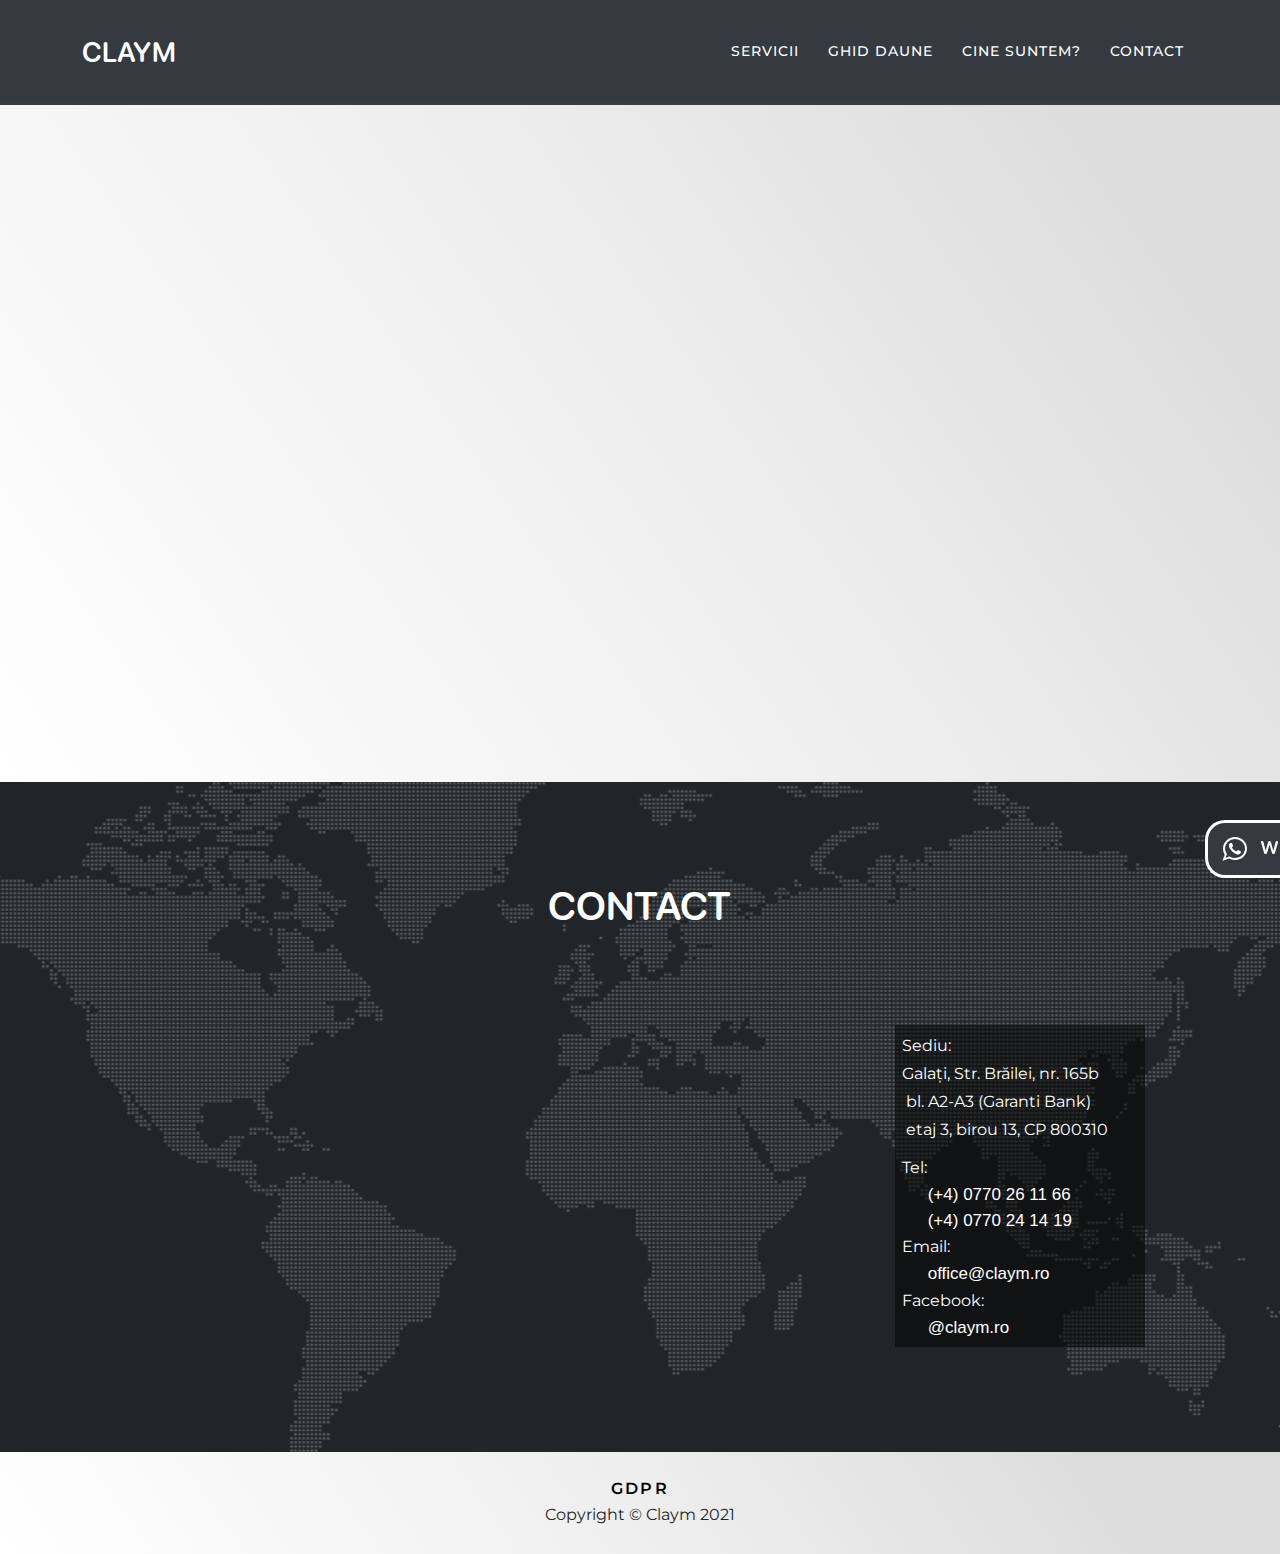
==== ghidasf.html @ 69856e15 "v4.6" ====
<!DOCTYPE html>
<html lang="ro">

<head>
    <meta charset="utf-8">
    <meta name="viewport" content="width=device-width, initial-scale=1.0, shrink-to-fit=no">
    <title>Claym - consultanți daune auto</title>
    <meta name="twitter:card" content="summary_large_image">
    <meta property="og:title" content="Claym - consultanți daune">
    <meta property="og:image" content="">
    <meta property="og:type" content="website">
    <meta name="description" content="Tot ce aveți de făcut în cazul unei daune e să ne sunați.">
    <link rel="icon" type="image/png" sizes="20x20" href="assets/img/icons/cl-favicon-20.png">
    <link rel="icon" type="image/png" sizes="20x20" href="assets/img/icons/cl-favicon-20.png">
    <link rel="icon" type="image/png" sizes="200x200" href="assets/img/icons/cl-favicon-200.png">
    <link rel="icon" type="image/png" sizes="200x200" href="assets/img/icons/cl-favicon-200.png">
    <link rel="icon" type="image/png" sizes="500x500" href="assets/img/icons/cl-favicon-500.png">
    <link rel="stylesheet" href="assets/bootstrap/css/bootstrap.min.css">
    <link rel="manifest" href="manifest.json">
    <link rel="stylesheet" href="https://fonts.googleapis.com/css?family=Montserrat:400,700">
    <link rel="stylesheet" href="https://fonts.googleapis.com/css?family=Kaushan+Script">
    <link rel="stylesheet" href="https://fonts.googleapis.com/css?family=Balsamiq+Sans&amp;display=swap">
    <link rel="stylesheet" href="assets/css/SFRounded.css">
    <link rel="stylesheet" href="assets/fonts/fontawesome-all.min.css">
    <link rel="stylesheet" href="assets/fonts/font-awesome.min.css">
    <link rel="stylesheet" href="assets/fonts/fontawesome5-overrides.min.css">
    <link rel="stylesheet" href="assets/css/sidebars.css">
    <link rel="stylesheet" href="assets/css/styles.css">
</head>

<body id="page-top" class="smooth-scroll" data-bs-spy="scroll" data-bs-target="#mainNav" data-bs-offset="54">
    <nav class="navbar navbar-dark navbar-expand-lg fixed-top bg-dark" id="mainNav">
        <div class="container"><a class="navbar-brand text-uppercase" href="index.html#page-top">Claym</a><button data-bs-toggle="collapse" data-bs-target="#navbarResponsive" class="navbar-toggler navbar-toggler-right" type="button" aria-controls="navbarResponsive" aria-expanded="false" aria-label="Toggle navigation"><i class="fa fa-bars"></i></button>
            <div class="collapse navbar-collapse" id="navbarResponsive">
                <ul class="navbar-nav ms-auto text-uppercase">
                    <li class="nav-item"><a class="nav-link" href="index.html#services">servicii</a></li>
                    <li class="nav-item"><a class="nav-link" href="index.html#asf">Ghid daune</a></li>
                    <li class="nav-item"><a class="nav-link" href="index.html#about">cine suntem?</a></li>
                    <li class="nav-item"><a class="nav-link" href="index.html#contact">Contact</a></li>
                </ul>
            </div>
        </div>
    </nav>
    <section id="asf" class="bg-light"><iframe type="application/pdf" src="http://docs.google.com/gview?url=https://asfromania.ro/uploads/articole/attachments/6151cc8b11351773283670.pdf&embedded=true#view=fit" style="width=100%"></iframe>


<!--
<object data="https://asfromania.ro/uploads/articole/attachments/6151cc8b11351773283670.pdf#view=fit" type="application/pdf" height="700px">
<p><b>Example fallback content</b>: This browser does not support PDFs. Please download the PDF to view it: 
<a href="../pdf/sample-3pp.pdf">Download PDF</a>.</p>
</object>


<div id="adobe-dc-view"></div>

 <script src="https://documentcloud.adobe.com/view-sdk/main.js"></script>

 <script type="text/javascript">

    document.addEventListener("adobe_dc_view_sdk.ready", function()

    {

        var adobeDCView = new AdobeDC.View({clientId: "f0a81526feff49709e6a84c616064dd3", divId: "adobe-dc-view"});

        adobeDCView.previewFile(

       {

          content: {location: {url: "https://documentcloud.adobe.com/view-sdk-demo/PDFs/Bodea Brochure.pdf"}},

          metaData: {fileName: "Bodea Brochure.pdf"}

       });

    });

 </script>
--></section>
    <section id="contact">
        <div class="container">
            <div class="row">
                <div class="col-lg-12 text-center" style="padding-bottom: 50px;">
                    <h2 class="text-uppercase section-heading">Contact</h2>
                </div>
            </div>
            <div class="row">
                <div class="col-md-8 col-lg-8 harta"><iframe allowfullscreen="" frameborder="0" src="https://www.google.com/maps/embed?pb=!1m18!1m12!1m3!1d11201.187829315237!2d28.019036551867675!3d45.42351488533226!2m3!1f0!2f0!3f0!3m2!1i1024!2i768!4f13.1!3m3!1m2!1s0x0%3A0x94b80d29c127b20d!2sClaym!5e0!3m2!1sen!2sro!4v1630252858895!5m2!1sen!2sro" width="100%" height="400"></iframe></div>
                <div class="col-md-4 col-lg-4 contact-date">
                    <div class="contact-date-chenar">
                        <p style="margin-bottom: 10px;">Sediu:<br />Galați, Str. Brăilei, nr. 165b<br />&nbsp;bl. A2-A3 (Garanti Bank)<br />&nbsp;etaj 3, birou 13, CP 800310</p>
                        <p>Tel:</p><a href="tel:+40770261166" target="_blank">(+4) 0770 26 11 66</a><br /><a href="tel:+40770241419" target="_blank">(+4) 0770 24 14 19</a>
                        <p>Email:</p><a href="mailto:office@claym.ro" target="_blank">office@claym.ro</a>
                        <p>Facebook:</p><a href="https://www.facebook.com/claym.ro" target="_blank">@claym.ro</a>
                    </div>
                </div>
            </div>
        </div>
    </section>
    <footer>
        <div class="container">
            <div class="row">
                <div class="col-lg-4 offset-lg-4"><a class="gdpr-transition" href="#GDPR" data-bs-toggle="modal">GDPR</a>
                    <p style="margin-bottom: 0px;">Copyright&nbsp;© Claym 2021</p>
                </div>
            </div>
        </div>
        <div id="sidebut" class="main-menu">
            <ul class="list-unstyled">
                <li><a id="linkbut" href="https://wa.me/+40770261166"><i class="fa fa-whatsapp fa-2x" style="padding-left: 15px;padding-top: 5px;padding-bottom: 5px;"></i><span class="nav-text">Whatsapp</span></a></li>
            </ul>
        </div>
    </footer>
    <div id="GDPR" class="modal" role="dialog">
        <div class="modal-dialog modal-lg">
            <div class="modal-content">
                <div class="modal-header">
                    <h4 class="modal-title">GDPR</h4>
                    <div id="X" class="btn-close" type="button" data-bs-dismiss="modal" aria-label="close"></div>
                </div>
                <div class="modal-body"><p>CLAYMLAND S.R.L. este operator de date cu caracter personal.<br>
Înțelegem prin:</p>
<ul>
	<li>
		<p><i>Date cu caracter personal</i> – orice informație care se referă la o persoană fizică identificată sau identificabilă; informații precum: nume, prenume, numere de identificare (CNP, serie și numărul cărții de identitate, ale permisului de conducere, pașaportului etc), adresă de email, număr de telefon, adresa de domiciliu; date privind sănătatea ș.a. informații similare, prevăzute în lege.</p>
	</li>
	<li>
		<p><i>Prelucrarea datelor cu caracter personal</i> – orice operațiune efectuată automat sau manual asupra datelor cu caracter personal, precum: colectarea, înregistrarea, organizarea, stocarea, modificarea, utilizarea, transmiterea sau punerea la dispoziție, alinierea, combinarea, restricționarea, ștergerea sau distrugerea.</p>
	</li>
	<li><p><i>Operator</i> – CLAYMLAND S.R.L.</p></li>
	<li><p><i>Partener</i> – o terță persoană cu care CLAYMLAND S.R.L. are încheiate contracte de colaborare în vederea aducerii la îndeplinire a obiectului prezentului contract.</p></li>
</ul>
<p>Operatorul prelucrează – în concordanță cu legislația națională și cea europeană – doar informațiile necesare în vederea prestării serviciilor contractuale.<br>
	Beneficiarul înțelege – și este de acord – ca datele lui cu caracter personal să fie prelucrate de Claym, în conformitate cu prevederile Regulamentului 679/2016 pentru protecția persoanelor cu privire la prelucrarea datelor cu caracter personal și libera circulație a acestor date și a celorlalte acte normative aflate în vigoare pe teritoriul României, pentru aducerea la îndeplinire a obiectului acestui contract.</p>
<p>	Operatorul poate transmite unor terți date cu caracter personal în următoarele cazuri:</p>
	<ul>
		<li>către un Partener, pentru ca acesta să poată furniza un serviciu și/sau pentru a livra un bun;</li>
		<li>pentru a se conforma unor cerințe legale sau cereri din partea autorităților de drept;</li>
		<li>pentru o operare sigură a sistemelor proprii;</li>
		<li>pentru a proteja drepturile sau pentru a asigura interesele Beneficiarului.</li>
	</ul>
		
	<p>Potrivit reglementărilor legale, beneficiați de dreptul de acces, dreptul de intervenție asupra datelor, dreptul de a nu fi supus unei decizii individuale și dreptul de a vă adresa justiției; aveți dreptul să vă opuneți prelucrării datelor personale care vă privesc și să solicitați ștergerea lor (sau anonimizarea, în cazul în care Operatorul are obligația legală să le păstreze sau există o necesitate de ordin tehnic care determină păstrarea acestora); sunteți de acord că ștergerea datelor personale va însemna rezilierea de drept a acestui contract și veți fi obligat să plătiți toate sumele pe care le datorați ca urmare a încetării contractului înainte de termen.<br>
	Operatorul va păstra datele cu caracter personal necesare respectării prevederilor legale cu privire la contabilitate pentru o perioadă de minim 10 ani de la data încetării contractului și datele cu caracter personal necesare pentru a face dovada prestării serviciilor în cazul unui eventual litigiu pentru o perioadă de 3 ani de la data încetării contractului, dacă legea nu prevede altfel. După trecerea termenelor, datele cu caracter personal împreună cu informațiile aferente vor fi distruse sau anonimizate, respectând prevederile Legii 16/1996 privind Arhivele Naționale.
	Operatorul se va asigura că terții, care au nevoie de acces la datele cu caracter personal în vederea aducerii la îndeplinire a obiectului prezentului contract și a desfășurării activităților, le vor prelucra în conformitate cu prevederile legale aflate în vigoare pe teritoriul României și le vor oferi cel puțin aceeași protecție pe care o au atunci când se află în administrarea Operatorului.
	Prezentele condiții se completează cu prevederile Regulamentului EU 2016/679 privind protecția persoanelor fizice în ceea ce privește prelucrarea datelor cu caracter personal și privind libera circulație a acestor date și cu prevederile celorlalte acte normative, aflate în vigoare pe teritoriul României.
	În vederea exercitării drepturilor, Beneficiarul se poate adresa în mod direct departamentului dedicat protecției datelor cu caracter personal, prin scrisoare recomandată cu confirmare de primire, la adresa sediului social sau folosind oricare dintre datele de contact.
</p></div>
                <div class="modal-footer"><button class="btn btn-primary mod-buton" type="button" data-bs-dismiss="modal">Închide</button></div>
            </div>
        </div>
    </div>
    <script src="assets/bootstrap/js/bootstrap.min.js"></script>
    <script src="assets/js/agency.js"></script>
</body>

</html>
---- assets/css/SFRounded.css ----
@font-face {
	font-family: 'SFRounded';
	src: url(../../assets/fonts/SFRounded-Semibold.woff2) format('woff2'),
	url(../../assets/fonts/SFRounded-Semibold.woff) format('woff');
	font-weight: 600;
	font-style: normal;
}
---- assets/fonts/fontawesome5-overrides.min.css ----
.fab.fa-bitcoin:before{content:"\f379"}.far.fa-calendar:before,.fas.fa-calendar:before{content:"\f133"}.far.fa-clipboard:before,.fas.fa-clipboard:before{content:"\f328"}.fab.fa-facebook-f:before{content:"\f39e"}.fab.fa-google-plus:before{content:"\f2b3"}.fas.fa-hotel:before{content:"\f594"}.fab.fa-linkedin:before{content:"\f08c"}.fas.fa-reply:before{content:"\f3e5"}.fas.fa-thermometer:before{content:"\f491"}.fab.fa-vimeo:before{content:"\f40a"}.far.fa-window-close:before,.fas.fa-window-close:before{content:"\f410"}.fab.fa-youtube-square:before{content:"\f431"}
---- assets/css/sidebars.css ----
#sidenav .fa {
  position: relative;
  display: table-cell;
  width: 60px;
  height: 40px;
  text-align: center;
  vertical-align: middle;
  font-size: 40px;
  /*color: #9c47fc;*/
  /*background: -webkit-linear-gradient(#fff 60%, rgba(0,200,50,1));*/
  /*background: -webkit-radial-gradient(35px, rgb(0,200,50), white 40%);*/
  /*-webkit-background-clip: text;*/
  /*-webkit-text-fill-color: transparent;*/
}

.main-menu:hover, nav.main-menu.expanded {
  width: 180px;
  overflow: visible;
}

.main-menu {
  background: var(--bgcolor);
  border-left: 3px solid white;
  border-top: 3px solid white;
  border-bottom: 3px solid white;
  border-radius: 20px 0 0 20px;
  position: fixed;
  bottom: 2.5vh;
  height: auto;
  right: 0;
  width: 75px;
  overflow: hidden;
  -webkit-transition: width .2s linear;
  transition: width .2s linear;
  -webkit-transform: translateZ(0) scale(1,1);
  z-index: 1000;
}

#sidenav:hover i {
  background: rgb(0,200,50);
  /*background: -webkit-linear-gradient(#fff 0%, rgba(0,200,50,1) 10%);*/
  -webkit-background-clip: text;
  -webkit-text-fill-color: transparent;
}

#sidenav:hover a {
  color: white;
}

.main-menu > ul {
  margin: 7px 0;
}

.main-menu li {
  position: relative;
  display: block;
  width: 250px;
}

.main-menu li > a {
  position: relative;
  display: table;
  border-collapse: collapse;
  border-spacing: 0;
  color: white;
  font-family: sans-serif;
  font-size: 14px;
  text-decoration: none;
  -webkit-transform: translateZ(0) scale(1,1);
  -webkit-transition: all .1s linear;
  transition: all .5s linear;
}

.main-menu .nav-text {
  position: relative;
  display: table-cell;
  vertical-align: middle;
  width: 130px;
  font-family: 'SFRounded', 'Titillium Web', sans-serif;
  font-size: 1.35em;
}

.no-touch .scrollable.hover {
  overflow-y: hidden;
}

.no-touch .scrollable.hover:hover {
  overflow-y: auto;
  overflow: visible;
}

nav {
  -webkit-user-select: none;
  -moz-user-select: none;
  -ms-user-select: none;
  -o-user-select: none;
  user-select: none;
}

nav ul, nav li {
  outline: 0;
  margin: 0;
  padding: 0;
}

.area {
  float: left;
  background: #e2e2e2;
  width: 100%;
  height: 100%;
}

.fas.fa-arrow-left {
  color: #ffffff;
  font-size: 30px;
  margin-right: 20px;
}

.sidenav {
  /*color: var(--cul-p);*/
  border-radius: 20px;
  background: transparent;
  transition: 0.3s linear;
  width: 70px;
  height: 70px;
  position: fixed;
  z-index: 1;
  bottom: 1.5vh;
  right: 2vw;
  overflow-x: hidden;
}
---- assets/css/styles.css ----
:root {
  --cul-p: #d55140;
  --cul-p-01: rgba(230, 67, 53,0.1);
  --cul-p-02: rgba(230, 67, 53,0.2);
  --bgcolor: #343a40;
  /*--bgcolor: rgb(30,40,50);*/
  --bgcolor-05: rgba(30,40,50,0.5);
  --cul-wa: rgb(0,200,30);
  /*--cul-p: #007AB3;*/
  /*--cul-p: #4285F4;*/
  --cul-p-07: rgba(230,67,53,0.7);
}

body {
  background-color: var(--bgcolor);
}

a {
  color: black;
  text-decoration: none;
  font-weight: bold;
}

a:hover, a:focus {
  text-decoration: none;
  color: var(--cul-p);
}

h2 {
  font-family: 'SFRounded', helvetica, sans-serif;
}

.bg-dark {
  background-color: var(--bgcolor) !important;
}

.btn-circle {
  border-radius: 40px;
  color: var(--cul-p);
  background: rgba(255,255,255,0.2);
  border: 3px solid white;
  transition: 0.5s linear;
  animation-name: btn-anim;
  animation-duration: 2s;
}

.fa.fa-angle-double-down.animat {
  animation-name: link-anim;
  animation-duration: 3s;
}

.btn-circle:hover {
  color: white;
  border-color: white;
  background: rgba(230,67,53,0.7);
}

/* bara de navigatie */

#mainNav {
  text-align: right;
  margin-right: 0px;
  margin-left: auto;
  border-bottom: solid 2px rgba(255,255,255,0.02);
}

#mainNav .navbar-brand {
  color: var(--bs-white);
  font-family: 'sfrounded', sans-serif, Helvetica, sans-serif;
  transition: 0.5s linear;
  text-decoration: initial;
}

/* la transition pot pune doar color */

#mainNav .navbar-brand.active, #mainNav .navbar-brand:active, #mainNav .navbar-brand:focus, #mainNav .navbar-brand:hover {
  color: var(--cul-p);
}

.fa.fa-bars {
  color: var(--bs-white);
  background-color: transparent;
  font-size: 13px;
}

#mainNav .navbar-toggler {
  font-size: 12px;
  right: 0;
  padding: 10px;
  text-transform: uppercase;
  color: #fff;
  font-family: ”SFRounded”, sans-serif,Helvetica;
  border-radius: 10px;
  border: 2px solid var(--bs-white) ;
  background: rgba(0,0,0,0);
}

#mainNav .navbar-nav .nav-item .nav-link {
  font-size: 90%;
  font-weight: 500;
  padding: .75em 10px;
  letter-spacing: 1px;
  color: #fff;
  font-family: "Montserrat",Helvetica,sans-serif;
  transition: 0.3s linear;
}

#mainNav .navbar-nav .nav-item .nav-link.active, #mainNav .navbar-nav .nav-item .nav-link:hover {
  color: var(--cul-p);
  background-color: rgba(0,0,0,0.1);
  border-radius: 20px;
}

header .btn-circle {
  width: 80px;
  height: 80px;
  font-size: 45px;
}

header.masthead {
  text-align: center;
  color: white;
  background-color: black;
  background-image: url("../../assets/img/header.jpg");
  background-repeat: no-repeat;
  background-attachment: scroll;
  background-position: center center;
  background-size: cover;
}

.bv {
  color: var(--cul-p);
}

header span {
  font-family: 'SFRounded', sans-serif;
  /*color: var(--cul-p);*/
  text-shadow: 0 0 1em rgba(255,255,255,0.7);
}

header h3 {
  color: rgba(255,255,255, 0.6);
}

@media (min-width: 992px) {
  header.masthead {
    height: 900px;
  }
}

/* servicii */

#services {
  /*background: linear-gradient(55deg, #0fb8ad 0%, #1fc8db 51%, #2cb5e8 85%);*/
  background: linear-gradient(55deg, #fff 0%, #eee 51%, #ddd 85%);
  padding-top: 100px;
  padding-bottom: 20px;
}

.cul-ico {
  color: var(--cul-p);
}

#services .serv-item:hover .text-muted {
  color: rgb(80,80,80) !important;
}

/* ASF */

#asf h6 {
  text-align: left;
  font-family: SFRounded, sans-serif;
}

#asf {
  /*background: linear-gradient(55deg, #0fb8ad 0%, #1fc8db 51%, #2cb5e8 85%);*/
  background: linear-gradient(55deg, #fff 0%, #eee 51%, #ddd 85%);
  padding-top: 100px;
  padding-bottom: 0;
}

#asf .serv-item {
  display: inline-block;
  text-align: left;
}

#asf iframe {
  min-width: 100%;
  height: 75vh;
}

/* despre */

#about {
  /*background: url("cl-20.svg") top / auto no-repeat;*/
  padding-top: 100px;
  padding-bottom: 100px;
  background: linear-gradient(55deg, #fff 0%, #eee 51%, #ddd 85%);
}

#about .list-group-item:hover p {
  color: rgb(80,80,80) !IMPORTANT;
  /*background: red;*/
}

.timeline > li .timeline-image {
  background: url("../../assets/img/cl-nav.svg") center / auto no-repeat, var(--bgcolor);
  /*background: url("../../assets/img/logo-claym.svg") center / auto no-repeat, var(--bgcolor);*/
}

/* contact */

#contact {
  background-image: url('../../assets/img/map-image.png');
  padding-top: 100px;
  padding-bottom: 50px;
}

#contact .contact-date {
  padding-top: 30px;
  align-items: center;
}

#contact .contact-date-chenar {
  width: 250px;
  background-color: rgba(0,0,0,0.5);
  padding: 2%;
  margin: 0 auto;
}

@media (min-width: 500px) and (max-width: 800px) {
  #contact .contact-date-chenar {
    width: 230px;
  }
}

#contact a {
  color: white;
  text-decoration: none;
  border-style: none;
  border-color: var(--cul-p);
  font-family: sans-serif;
  font-weight: initial;
  font-size: 17px;
  padding-left: 2vw;
  margin-bottom: 10px;
  transition: 0.3s linear;
}

#contact a:hover {
  color: var(--cul-p);
}

#contact p {
  color: #ffffff;
  margin-bottom: 0;
}

/* footer */

footer {
  background: linear-gradient(55deg, #fff 0%, #eee 51%, #ddd 85%);
}

footer a {
  color: black;
  font-weight: 600;
  letter-spacing: .15rem;
  transition: 0.3s linear;
  padding: 3px;
}

footer a:hover {
  color: var(--cul-p);
  background-color: rgba(0,0,0,0.1);
}

/* modal */

.modal-dialog {
  background: linear-gradient(55deg, #fff 0%, #eee 51%, #ddd 85%);
}

.mod-buton {
  color: var(--cul-p);
  border-radius: 20px;
  background: transparent;
  border: 3px solid var(--cul-p) ;
  height: 40px;
  width: auto;
  padding-top: 4px;
  padding-bottom: 5px;
  transition: 0.3s linear;
}

#GDPR {
  opacity: 1;
  background-color: rgba(0,0,0,0.3);
}

.btn-primary {
  color: var(--cul-p);
}

.btn-primary:active, .btn-primary:focus, .btn-primary:hover {
  background-color: var(--cul-p) !important;
  border-color: var(--cul-p) !important;
  color: white !important;
}

#X:hover {
  background-color: rgba(0,0,0,0.3);
}

/* daca nu pun overflow, textul iese din height */

/* animatii */

@keyframes link-anim {
  0% {
    color: var(--cul-p);
    /*background: rgba(255,255,255,0.2);*/
  }
  50% {
    color: white;
    /*background: rgba(230,67,53,0.7);*/
  }
  100% {
    color: var(--cul-p);
    /*background: rgba(255,255,255,0.2);*/
  }
}

@keyframes btn-anim {
  0% {
    background: rgba(230,67,53,0.7);
  }
  100% {
    background: rgba(255,255,255,0.2);
  }
}
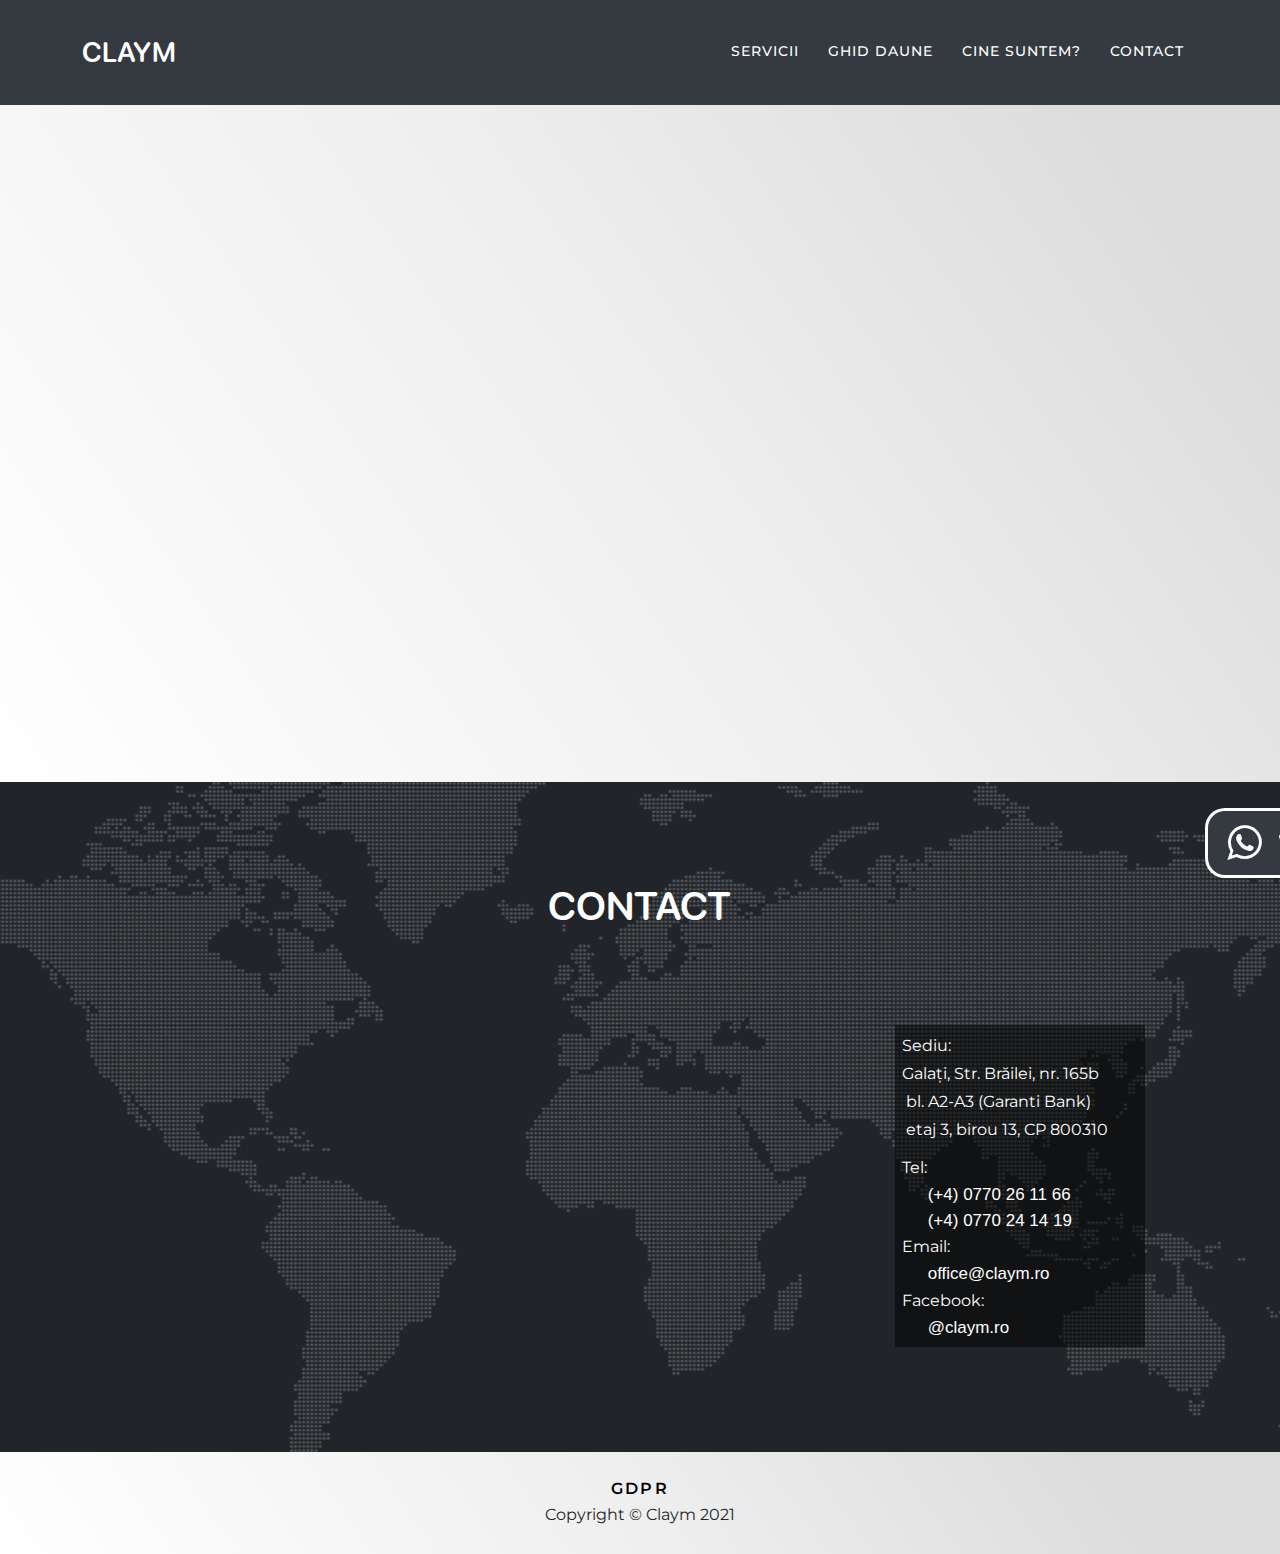
==== commit 6c35b0de: "v4.6.1" ====
--- a/ghidasf.html
+++ b/ghidasf.html
@@ -105,7 +105,7 @@
                 </div>
             </div>
         </div>
-        <div id="sidebut" class="main-menu">
+        <div id="sidenav" class="main-menu">
             <ul class="list-unstyled">
                 <li><a id="linkbut" href="https://wa.me/+40770261166"><i class="fa fa-whatsapp fa-2x" style="padding-left: 15px;padding-top: 5px;padding-bottom: 5px;"></i><span class="nav-text">Whatsapp</span></a></li>
             </ul>
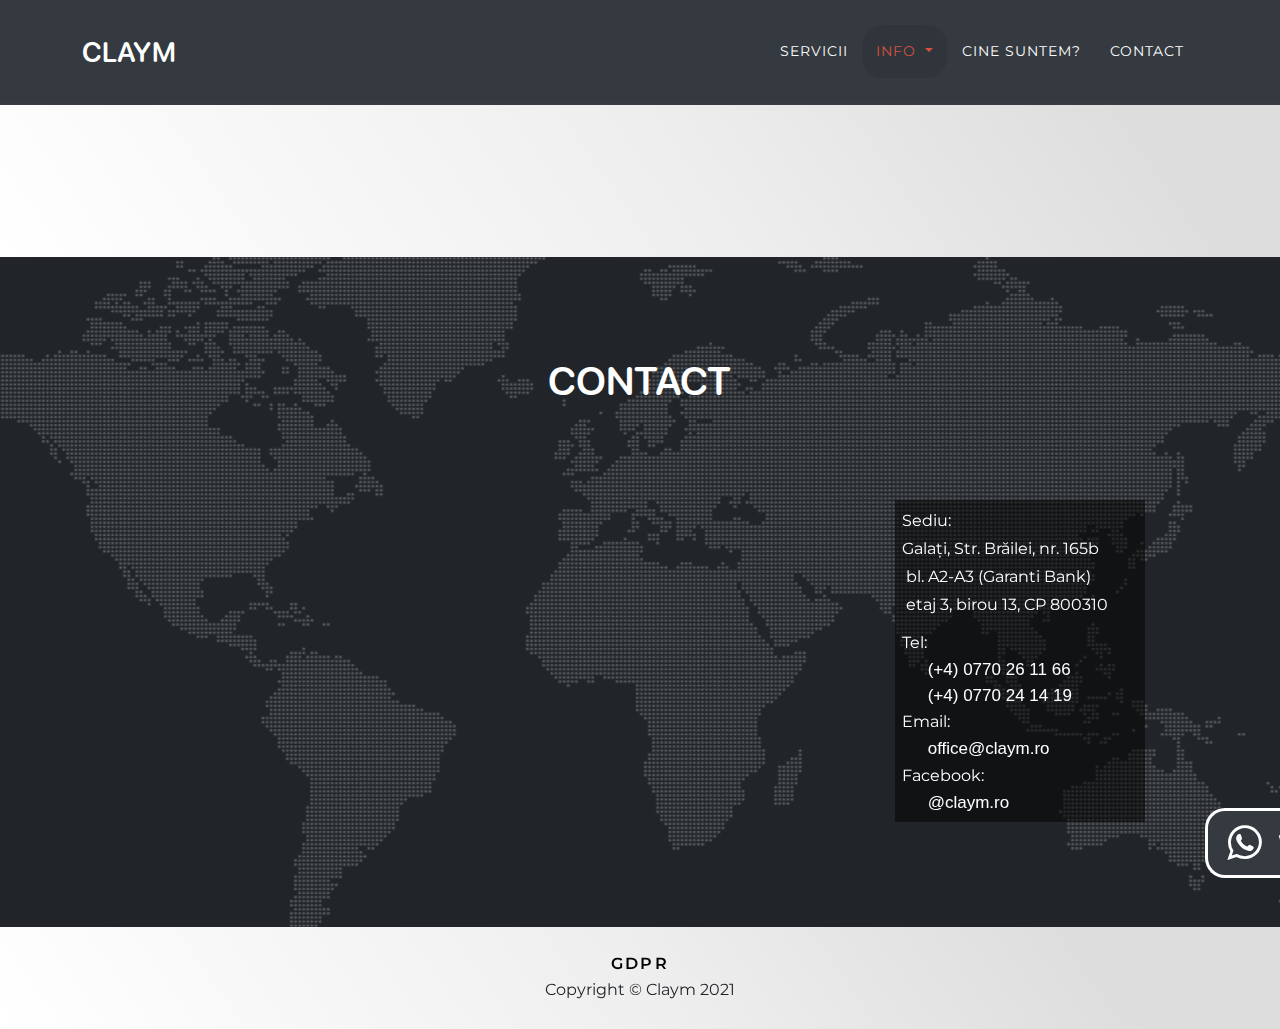
==== commit 8675189b: "4.6.1" ====
--- a/ghidasf.html
+++ b/ghidasf.html
@@ -30,13 +30,15 @@
 
 <body id="page-top" class="smooth-scroll" data-bs-spy="scroll" data-bs-target="#mainNav" data-bs-offset="54">
     <nav class="navbar navbar-dark navbar-expand-lg fixed-top bg-dark" id="mainNav">
-        <div class="container"><a class="navbar-brand text-uppercase" href="index.html#page-top">Claym</a><button data-bs-toggle="collapse" data-bs-target="#navbarResponsive" class="navbar-toggler navbar-toggler-right" type="button" aria-controls="navbarResponsive" aria-expanded="false" aria-label="Toggle navigation"><i class="fa fa-bars"></i></button>
-            <div class="collapse navbar-collapse" id="navbarResponsive">
+        <div class="container"><a class="navbar-brand text-uppercase" href="#page-top">Claym</a><button data-bs-toggle="collapse" data-bs-target="#navbarResponsive" class="navbar-toggler navbar-toggler-right" type="button" aria-controls="navbarResponsive" aria-expanded="false" aria-label="Toggle navigation"><i class="fa fa-bars"></i></button>
+            <div class="collapse navbar-collapse" id="navbarResponsive-1">
                 <ul class="navbar-nav ms-auto text-uppercase">
-                    <li class="nav-item"><a class="nav-link" href="index.html#services">servicii</a></li>
-                    <li class="nav-item"><a class="nav-link" href="index.html#asf">Ghid daune</a></li>
-                    <li class="nav-item"><a class="nav-link" href="index.html#about">cine suntem?</a></li>
-                    <li class="nav-item"><a class="nav-link" href="index.html#contact">Contact</a></li>
+                    <li class="nav-item"><a class="nav-link" href="#services">servicii</a></li>
+                    <li class="nav-item dropdown"><a class="dropdown-toggle nav-link" aria-expanded="false" data-bs-toggle="dropdown" href="#">info&nbsp;</a>
+                        <div class="dropdown-menu"><a class="dropdown-item" href="#asf">ghid daune asf</a><a class="dropdown-item" href="info.html">prime rca</a><a class="dropdown-item" href="#">Third Item</a></div>
+                    </li>
+                    <li class="nav-item"><a class="nav-link" href="#about">cine suntem?</a></li>
+                    <li class="nav-item"><a class="nav-link" href="#contact">Contact</a></li>
                 </ul>
             </div>
         </div>
--- a/assets/css/sidebars.css
+++ b/assets/css/sidebars.css
@@ -14,7 +14,7 @@
 }
 
 .main-menu:hover, nav.main-menu.expanded {
-  width: 180px;
+  width: 190px;
   overflow: visible;
 }
 
--- a/assets/css/styles.css
+++ b/assets/css/styles.css
@@ -34,6 +34,14 @@
   background-color: var(--bgcolor) !important;
 }
 
+.bg-gradient {
+  background: linear-gradient(55deg, #fff 0%, #eee 51%, #ddd 85%) !important;
+}
+
+.bg-gradient-rev {
+  background: linear-gradient(305deg, #fff 0%, #eee 51%, #ddd 85%) !important;
+}
+
 .btn-circle {
   border-radius: 40px;
   color: var(--cul-p);
@@ -56,6 +64,10 @@
 }
 
 /* bara de navigatie */
+
+nav a {
+  color: var(--bs-white);
+}
 
 #mainNav {
   text-align: right;
@@ -95,7 +107,7 @@
   background: rgba(0,0,0,0);
 }
 
-#mainNav .navbar-nav .nav-item .nav-link {
+#mainNav .navbar-nav .nav-item .nav-link .dropdown-toggle {
   font-size: 90%;
   font-weight: 500;
   padding: .75em 10px;
@@ -105,9 +117,9 @@
   transition: 0.3s linear;
 }
 
-#mainNav .navbar-nav .nav-item .nav-link.active, #mainNav .navbar-nav .nav-item .nav-link:hover {
-  color: var(--cul-p);
-  background-color: rgba(0,0,0,0.1);
+#mainNav .navbar-nav .nav-item .nav-link.active, #mainNav .navbar-nav .nav-item .nav-link:hover .dropdown-item {
+  color: var(--cul-p);
+  background-color: rgba(0,0,0,0.07);
   border-radius: 20px;
 }
 
@@ -184,9 +196,17 @@
   text-align: left;
 }
 
-#asf iframe {
-  min-width: 100%;
+#risc-rificat iframe {
+  position: absolute;
+  /*min-width: 100%;*/
+  min-height: 1000px;
   height: 75vh;
+  top: 0;
+  left: 0;
+  bottom: 0;
+  right: 0;
+  width: 100%;
+  height: 100%;
 }
 
 /* despre */
@@ -293,9 +313,10 @@
   transition: 0.3s linear;
 }
 
-#GDPR {
+#GDPR, #risc-ridicat {
   opacity: 1;
   background-color: rgba(0,0,0,0.3);
+  min-height: 600px;
 }
 
 .btn-primary {
@@ -308,7 +329,7 @@
   color: white !important;
 }
 
-#X:hover {
+.btn-close:hover {
   background-color: rgba(0,0,0,0.3);
 }
 
@@ -340,3 +361,87 @@
   }
 }
 
+.dropdown-menu {
+  position: absolute;
+  z-index: 1000;
+  display: none;
+  min-width: 10rem;
+  padding: .5rem 0;
+  margin: 0;
+  font-size: 1rem;
+  color: var(--bs-white);
+  text-align: left;
+  list-style: none;
+  background-color: rgba(52,58,64,0.9);
+  background-clip: padding-box;
+  border: 1px solid rgba(0,0,0,.15);
+  border-radius: .25rem;
+}
+
+.dropdown-item {
+  display: block;
+  width: 100%;
+  padding: .25rem 1rem;
+  clear: both;
+  font-weight: 400;
+  color: var(--bs-white);
+  text-align: inherit;
+  text-decoration: none;
+  white-space: nowrap;
+  background-color: transparent;
+  border: 0;
+}
+
+.dropdown-item.active, .dropdown-item:active {
+  color: var(--cul-p);
+  text-decoration: none;
+  background-color: rgba(0,0,0,0.1);
+}
+
+.dropdown-item:hover, .dropdown-item:focus {
+  color: var(--cul-p);
+  background-color: rgba(0,0,0,0.1);
+}
+
+.nav-link:hover, .nav-link:focus {
+  color: var(--cul-p);
+}
+
+#mainNav .navbar-nav .nav-item .nav-link.active, #mainNav .navbar-nav .nav-item .nav-link:hover {
+  color: var(--cul-p);
+}
+
+.img-tarif {
+  width: 100%;
+  height: auto;
+  padding: 10px;
+}
+
+.modal-body {
+  overflow: hidden;
+  width: 100%;
+}
+
+.ccode {
+  margin-bottom: 50px;
+}
+
+#tarifereferinta {
+  padding-bottom: 50px;
+}
+
+#riscridicat li {
+  font-size: 14px;
+  margin-bottom: 5px;
+  padding: 0 0 10px 0;
+}
+
+#riscridicat ul {
+  padding-top: 15px;
+  padding-bottom: 15px;
+}
+
+#riscridicat {
+  padding: 60px 10px 50px 10px;
+}
+
